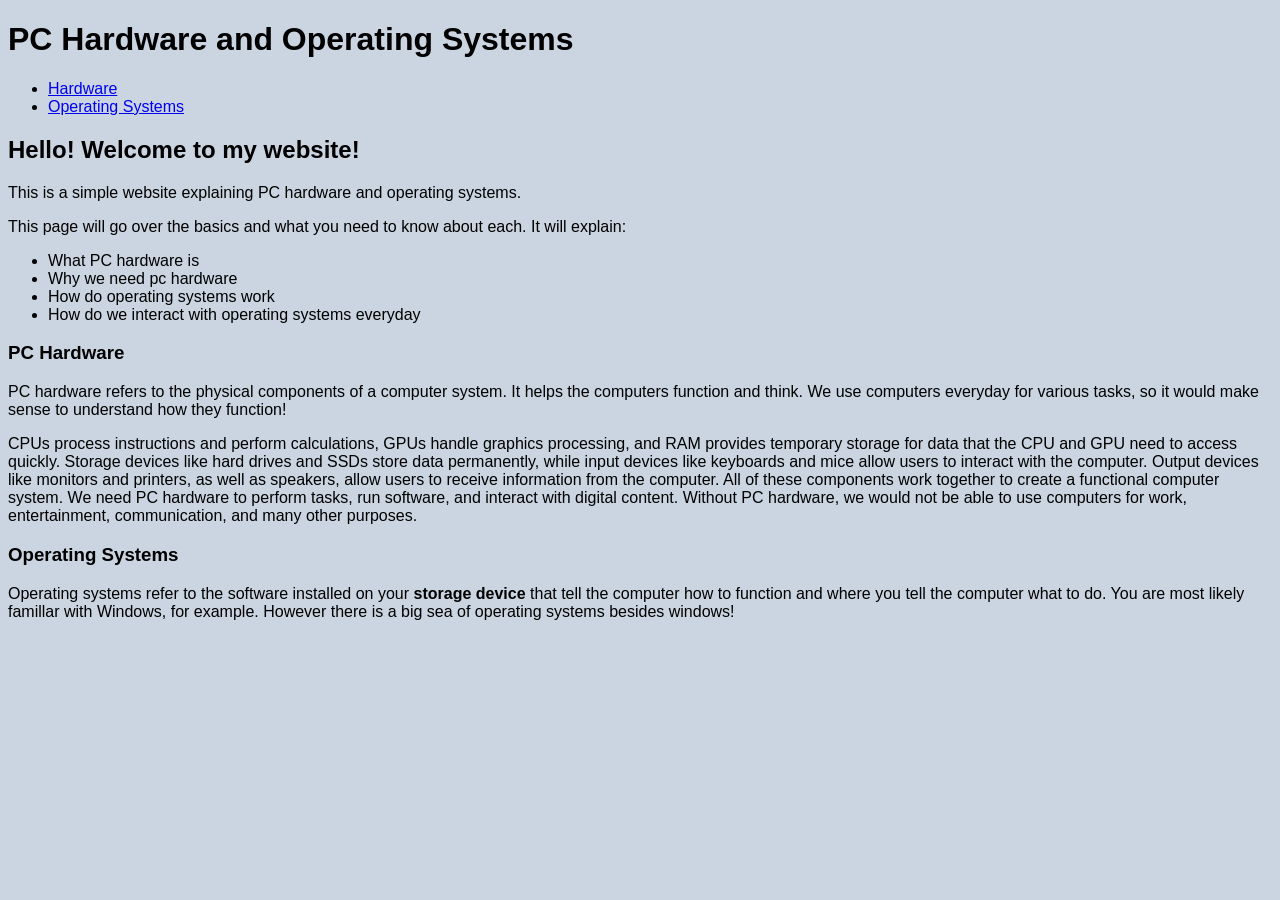
==== index.html @ b2379c5e "Initial commit" ====
<!doctype html>
<html lang="en">
  <head>
    <meta charset="UTF-8" />
    <meta name="viewport" content="width=device-width, initial-scale=1.0" />
    <title>PC Hardware and Operating Systems</title>
    <style>
      body {
        font-family:
          Segoe UI,
          Arial,
          sans-serif;
        background-color: #cbd5e1;
      }
    </style>
  </head>
  <body>
    <header>
      <h1>PC Hardware and Operating Systems</h1>
      <nav>
        <ul>
          <li><a href="hardware.html">Hardware</a></li>
          <li><a href="operating-systems.html">Operating Systems</a></li>
        </ul>
      </nav>
    </header>
    <main>
      <h2>Hello! Welcome to my website!</h2>
      <p>
        This is a simple website explaining PC hardware and operating systems.
      </p>
      <p>
        This page will go over the basics and what you need to know about each.
        It will explain:
      </p>
      <ul>
        <li>What PC hardware is</li>
        <li>Why we need pc hardware</li>
        <li>How do operating systems work</li>
        <li>How do we interact with operating systems everyday</li>
      </ul>
      <h3>PC Hardware</h3>
      <p>
        PC hardware refers to the physical components of a computer system. It
        helps the computers function and think. We use computers everyday for
        various tasks, so it would make sense to understand how they function!
      </p>
      <p>
        CPUs process instructions and perform calculations, GPUs handle graphics
        processing, and RAM provides temporary storage for data that the CPU and
        GPU need to access quickly. Storage devices like hard drives and SSDs
        store data permanently, while input devices like keyboards and mice
        allow users to interact with the computer. Output devices like monitors
        and printers, as well as speakers, allow users to receive information
        from the computer. All of these components work together to create a
        functional computer system. We need PC hardware to perform tasks, run
        software, and interact with digital content. Without PC hardware, we
        would not be able to use computers for work, entertainment,
        communication, and many other purposes.
      </p>
      <h3>Operating Systems</h3>
      <p>
        Operating systems refer to the software installed on your
        <strong>storage device</strong> that tell the computer how to function
        and where you tell the computer what to do. You are most likely famillar
        with Windows, for example. However there is a big sea of operating
        systems besides windows!
      </p>
    </main>
  </body>
</html>
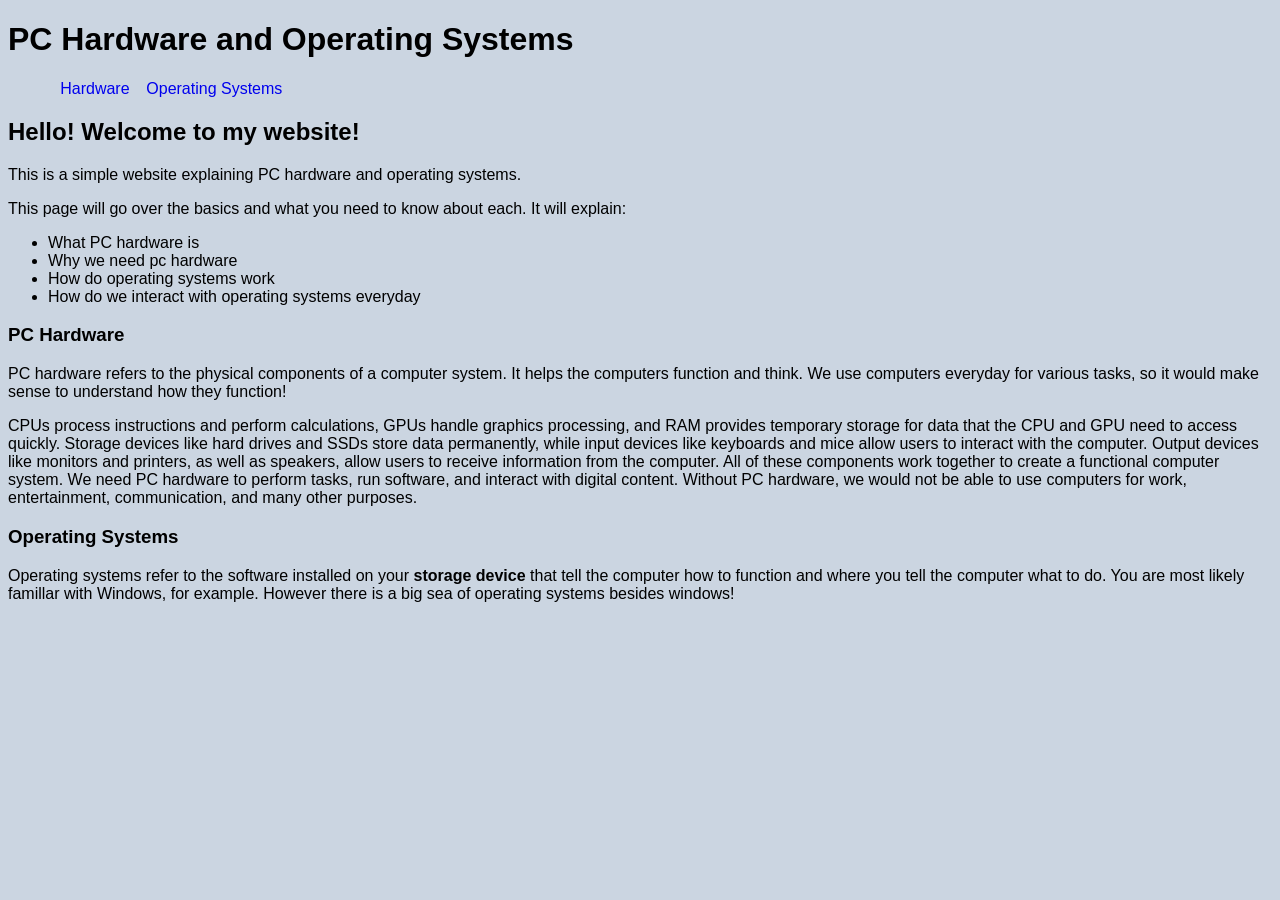
==== commit 1fc7aa1a: "Fixed some issues, finalized the site" ====
--- a/index.html
+++ b/index.html
@@ -4,15 +4,7 @@
     <meta charset="UTF-8" />
     <meta name="viewport" content="width=device-width, initial-scale=1.0" />
     <title>PC Hardware and Operating Systems</title>
-    <style>
-      body {
-        font-family:
-          Segoe UI,
-          Arial,
-          sans-serif;
-        background-color: #cbd5e1;
-      }
-    </style>
+    <link rel="stylesheet" href="style.css" />
   </head>
   <body>
     <header>
--- a/style.css
+++ b/style.css
@@ -0,0 +1,27 @@
+nav ul li {
+  display: flex;
+  display: inline-block;
+  padding-left: 1%;
+  gap: 30px;
+  list-style-type: none;
+}
+nav ul li a {
+  text-decoration: none;
+}
+
+body {
+  font-family:
+    Segoe UI,
+    Arial,
+    sans-serif;
+  background-color: #cbd5e1;
+}
+
+.back-to-top {
+  background-color: #000000;
+  border-radius: 50%;
+  position: fixed;
+  right: 0;
+  bottom: 0;
+  margin: 1rem;
+}
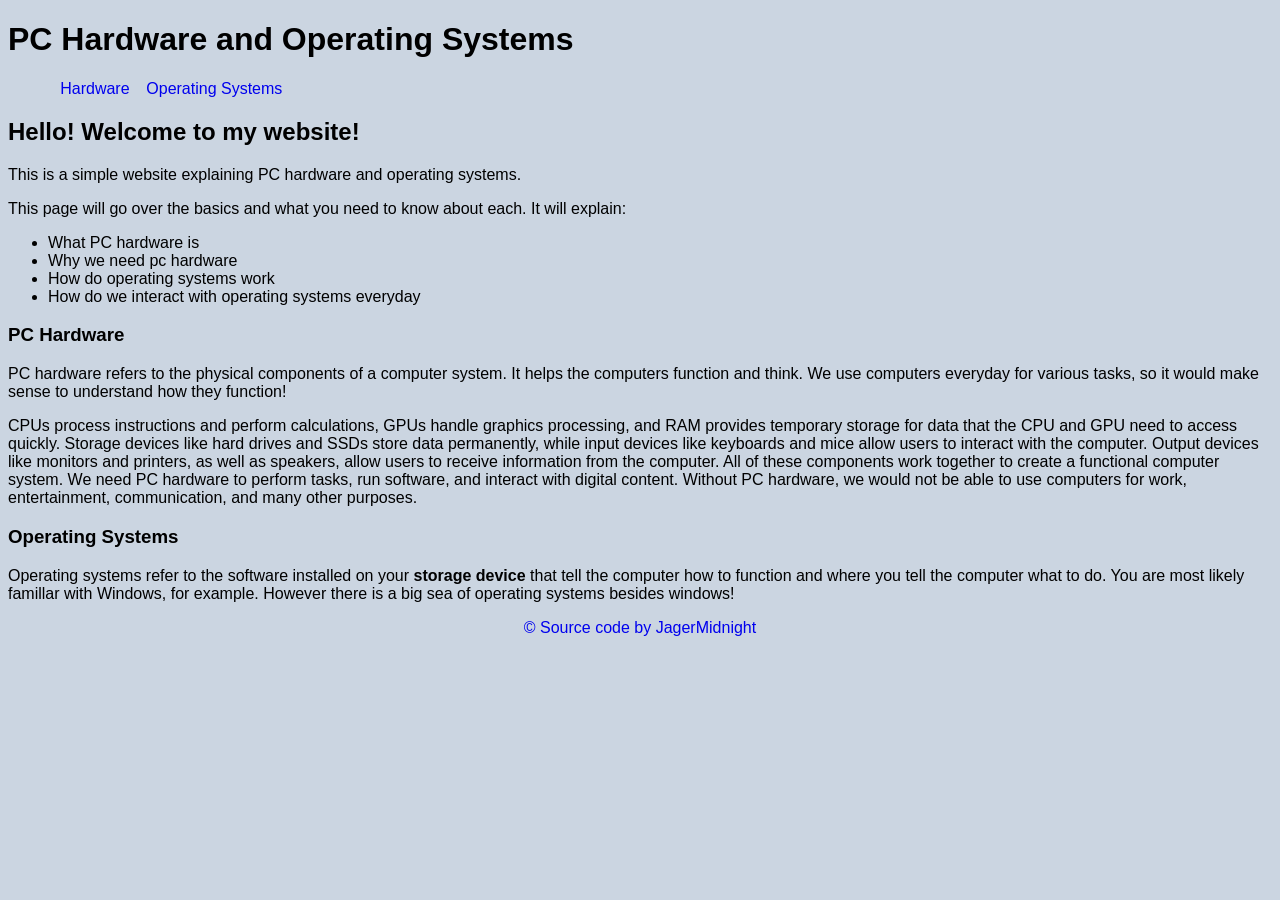
==== commit 381ba81a: "Update navigation and CSS" ====
--- a/index.html
+++ b/index.html
@@ -59,5 +59,10 @@
         systems besides windows!
       </p>
     </main>
+    <footer>
+      <a href="https://github.com/JagerMidnight" target="_blank"
+        >&#169; Source code by JagerMidnight</a
+      >
+    </footer>
   </body>
 </html>
--- a/style.css
+++ b/style.css
@@ -25,3 +25,11 @@
   bottom: 0;
   margin: 1rem;
 }
+
+footer {
+  text-align: center;
+}
+
+footer a {
+  text-decoration: none;
+}
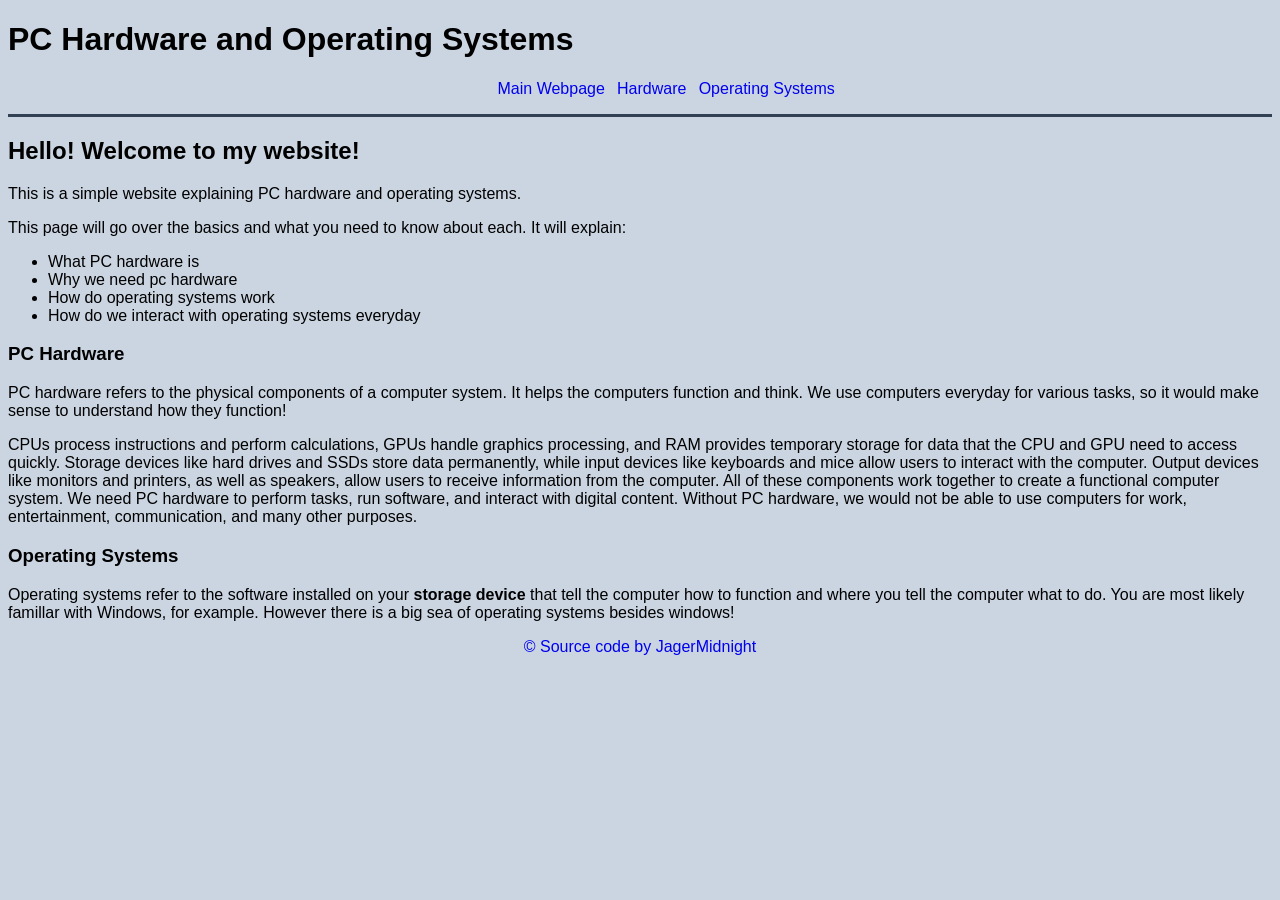
==== commit 818ff73c: "Fixed the Navigation menu and added lots of changes" ====
--- a/index.html
+++ b/index.html
@@ -11,9 +11,11 @@
       <h1>PC Hardware and Operating Systems</h1>
       <nav>
         <ul>
+          <li><a href="./index.html">Main Webpage</a></li>
           <li><a href="hardware.html">Hardware</a></li>
           <li><a href="operating-systems.html">Operating Systems</a></li>
         </ul>
+        <hr />
       </nav>
     </header>
     <main>
--- a/style.css
+++ b/style.css
@@ -1,3 +1,8 @@
+nav ul {
+  display: flex;
+  justify-content: center;
+}
+
 nav ul li {
   display: flex;
   display: inline-block;
@@ -7,6 +12,12 @@
 }
 nav ul li a {
   text-decoration: none;
+}
+
+nav hr {
+  border: none;
+  background-color: #334155;
+  height: 3px;
 }
 
 body {
@@ -33,3 +44,28 @@
 footer a {
   text-decoration: none;
 }
+table {
+  border-collapse: collapse;
+}
+td,
+th {
+  /* Styling for the whole table's content */
+  border: 1px;
+  border-style: solid;
+  border-color: black;
+  color: ghostwhite;
+  padding: 8px;
+}
+
+th {
+  /* Title Styling */
+  background-color: #334155;
+}
+
+tr:nth-child(odd) {
+  background-color: #64748b;
+}
+
+tr:nth-child(even) {
+  background-color: #475569;
+}
